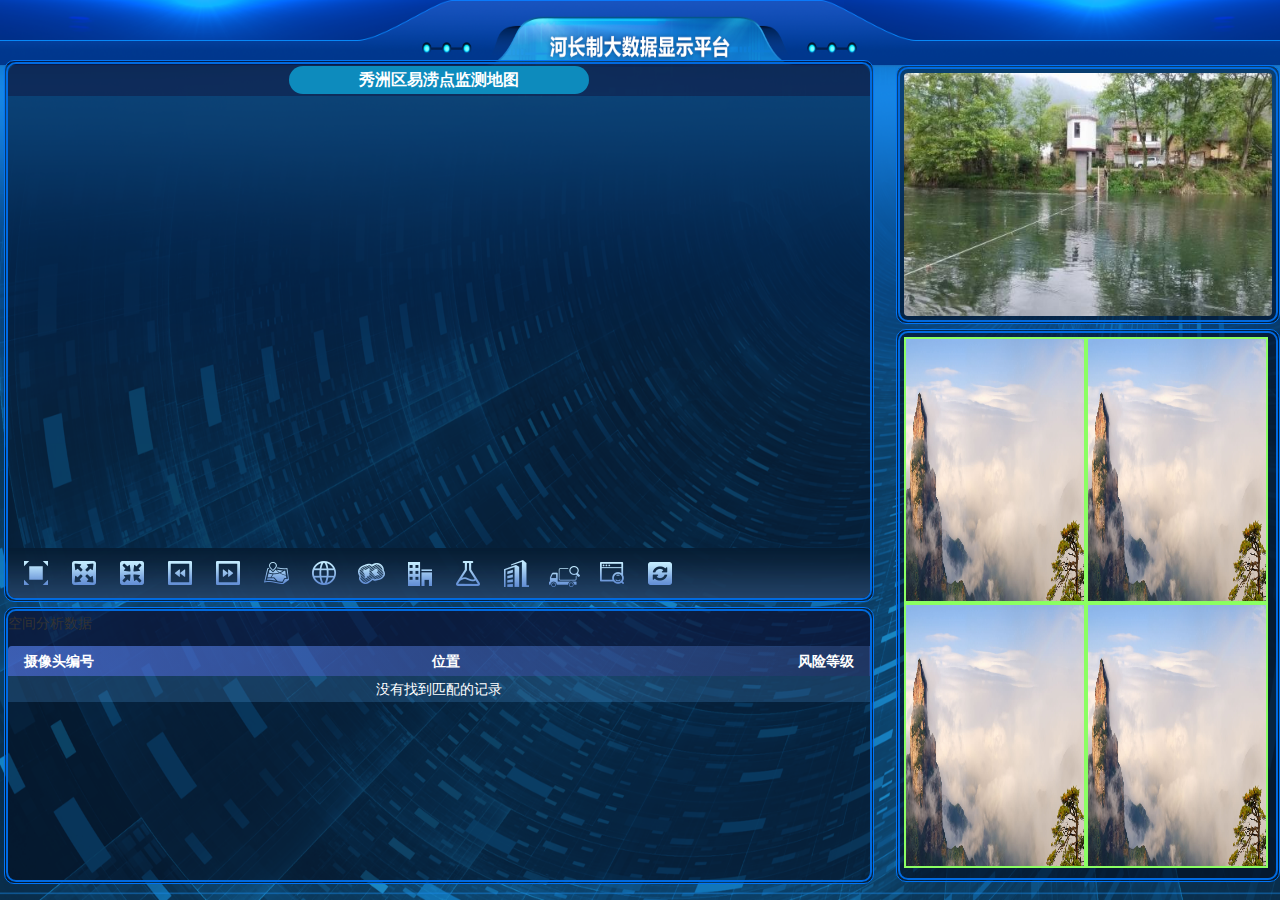
==== index.html @ 28c3df39 "7.10" ====
<!DOCTYPE html>
<html lang="en">
<head>
    <link href="static/css/BigData.css" rel="stylesheet" type="text/css">
    <link href="static/css/index.css" rel="stylesheet" type="text/css">
    <link href="static/css/index01.css" rel="stylesheet" type="text/css">
    <script src="static/js/jquery.js"></script>
    <link href="static/css/bootstrap.min.css" rel="stylesheet" type="text/css">
    <link href="static/css/bootstrap-table.css" rel="stylesheet" type="text/css">
    <link href="static/css/Security_operation.css" rel="stylesheet" type="text/css">
    <link rel="stylesheet" href="static/css/default.css" type="text/css">
    <script src="static/js/laydate.js"></script>
    <script src="static/js/Home_page.js"></script>
    <meta charset="UTF-8">
    <title>河长制监督系统</title>
    <style>
        .aui_title{background-color: #407fff !important;height: 32px;line-height: 32px;font-weight: 700;font-size: 14px}
    </style>
</head>
<body>
<div class="data_bodey">
    <div class="index_nav">
        <ul style="height: 30px; margin-bottom: 0px;">
            <!--<li class="l_left total_chose_fr" onclick="analysis()">实时监测</li>-->
            <!--<li class="l_left total_chose_pl" onclick="department()">生产分析</li>-->
            <!--<li class="l_left total_chose_pl">销售分析</li>-->
            <!--<li class="r_right total_chose_pl">安全分析</li>-->
            <!--<li class="r_right total_chose_pl">人员分析</li>-->
            <!--<li class="r_right total_chose_pl">管理分析</li>-->
        </ul>
        <div class="total_chose_box" style="display: none;">
            <div style="height: 32px;"></div>
            <span class="chose_tltle">请选择年份：</span>
            <select class="year_chose">
                <option>2017</option>
                <option>2016</option>
                <option>2015</option>
                <option>2014</option>
                <option>2013</option>
                <option>2012</option>
            </select>
            <span class="chose_tltle">请输入月份：</span>
            <input class="chose_text_in">
            <span class="chose_tltle">请选择区域：</span>
            <select class="year_chose">
                <option> 成都市</option>
                <option>自贡市</option>
                <option>攀枝花市</option>
                <option>泸州市</option>
                <option>德阳市</option>
                <option>绵阳市</option>
                <option>广元市</option>
                <option>遂宁市</option>
                <option>内江市</option>
                <option>乐山市</option>
                <option>南充市</option>
                <option>宜宾市</option>
                <option>广安市</option>
                <option>达州市</option>
                <option>巴中市</option>
                <option>雅安市</option>
                <option>眉山市</option>
                <option>资阳市</option>
                <option>阿坝州</option>
                <option>甘孜州</option>
                <option>凉山州</option>
            </select>
            <button class="chose_enter">确定</button>
        </div>
        <div class="clear"></div>
    </div>
    <div class="index_tabs">
        <!--安防运作-->
        <div class="inner" style="height: 109%;">
            


        <div class="left_cage">
            <!--右侧一列（摄像头列）-->
        <div class="dataAllBorder01 cage_cl" style="margin-top: 9% !important; height: 30%;">
            <!--摄像头主视角-->
        <img src="static/picture/1.jpg" class="dataAllBorder02 video_cage">
        </div>
        <div class="dataAllBorder01 cage_cl" style="margin-top: 1.5% !important; height: 64%;">
            <!--摄像头分视角-->
        <div class="dataAllBorder02 video_cage">

                <img src="static/picture/radi01.jpg" class="video_around video_around_chose">
            <img src="static/picture/radi01.jpg" class="video_around video_around_chose">
            <img src="static/picture/radi01.jpg" class="video_around video_around_chose">
            <img src="static/picture/radi01.jpg" class="video_around video_around_chose">
      

        </div>
        </div>
        
        </div>


              
            <div class="center_cage">
                 <!--左侧一列（地图列）-->
                <div class="dataAllBorder01 cage_cl" style="margin-top: 3.5% !important; height: 62.7%; position: relative;">
                    <div class="dataAllBorder02" style="position: relative; overflow: hidden;">
                        <!--标题栏-->
                        <div class="map_title_box" style="height: 6%">
                            <div class="map_title_innerbox">
                                <div class="map_title">秀洲区易涝点监测地图</div>
                            </div>
                        </div>
                        <!--//仓库-1，加油站-2，派出所-3，危化品企业-4，学校-5，医疗卫生-6，应急避难场所-7-->
                        <div class="map" id="divMap"></div>
                        <!--地图显示信息选择-->
                        <div class="display_type_box display_box" style="display: none;overflow:auto">
                            <div class="display_type_center_box">
                                <ul class="display_type_inner_box" id="layerList">
                                    <li class="display_type_msg"><input id="zt_4" type="checkbox" class="display_type_chose"> XX监测</li>
                                    <li class="display_type_msg"><input id="zt_1" type="checkbox" class="display_type_chose">流量监测</li>
                                    <li class="display_type_msg"><input id="zt_5" type="checkbox" class="display_type_chose">水位监测</li>
                                    <li class="display_type_msg"><input id="zt_6" type="checkbox" class="display_type_chose">视频</li>
                                    <li class="display_type_msg"><input id="zt_2" type="checkbox" class="display_type_chose">车辆监测</li>

                                    <!--<li class="display_type_msg">----------------------------------</li>-->

                                </ul>
                            </div>
                            <div class="display_type_funct_box">
                                <span class="display_type_funct display_type_funct_sure">确定</span>
                            </div>
                        </div>
                        <!--城市选择-->
                        <div class="city_chose_box display_box" style="display: none">
                            <div class="display_type_center_box">
                                <ul class="display_type_inner_box" id="ulCity">
                                    <li class="display_type_msg"> 成都市</li>
                                    <li class="display_type_msg">自贡市</li>
                                    <li class="display_type_msg">攀枝花市</li>
                                    <li class="display_type_msg">泸州市</li>
                                    <li class="display_type_msg">德阳市</li>
                                    <li class="display_type_msg">绵阳市</li>
                                    <li class="display_type_msg">广元市</li>
                                    <li class="display_type_msg">遂宁市</li>
                                    <li class="display_type_msg">内江市</li>
                                    <li class="display_type_msg">乐山市</li>
                                    <li class="display_type_msg">南充市</li>
                                    <li class="display_type_msg">宜宾市</li>
                                    <li class="display_type_msg">广安市</li>
                                    <li class="display_type_msg">达州市</li>
                                    <li class="display_type_msg">巴中市</li>
                                    <li class="display_type_msg">雅安市</li>
                                    <li class="display_type_msg">眉山市</li>
                                    <li class="display_type_msg">资阳市</li>
                                    <li class="display_type_msg">阿坝州</li>
                                    <li class="display_type_msg">甘孜州</li>
                                    <li class="display_type_msg">凉山州</li>
                                </ul>
                            </div>
                            <div class="display_type_funct_box">
                                <span class="display_type_funct display_type_funct_sure">确定</span>
                            </div>
                        </div>
                        <!--轨迹回放-->
                        <div class="trajectory_box" style="display: none" id="divRouteReview">
                            <input class="trajectory" id="start" placeholder="开始时间">
                            <input class="trajectory" id="end" placeholder="结束时间">
                            <select class="ratio">
                                <option>1倍</option>
                                <option>2倍</option>
                                <option>3倍</option>
                            </select>
                            <button class="playback" onclick="run()">回放</button>
                            <button class="playback close_playback">关闭</button>
                        </div>
                        <!--缓冲区设置-->
                        <div class="trajectory_box" style="display: none" id="divBufferSetting">
                            <button class="playback" style="width:60px" onclick="setBufferCenter()">设置点</button>
                            <input class="trajectory" id="txtBufferX" placeholder="坐标X">
                            <input class="trajectory" id="txtBufferY" placeholder="坐标Y">
                            <input value="10" class="trajectory" id="txtBufferDis" placeholder="缓冲距离">
                            <select class="ratio">
                                <option>米</option>
                                <option>千米</option>
                            </select>
                            <button class="playback" onclick="executeBuffer();edit()" style="width:60px">分析</button>
                            <button class="playback close_playback">关闭</button>
                        </div>
                        <!--矢量地图，云图切换-->
                        <!--<ul class="map_change_box">-->
                            <!--<li class="map_change map_change_chose VM_map" title="矢量地图" onclick="showLayer('vector')"></li>-->
                            <!--<li class="map_change SCI_map" title="卫星云图" onclick="showLayer('image')" style="display: none;"></li>-->
                        <!--</ul>-->
                        <!--地图工具栏-->
                        <div class="map_tool_outbox">
                            <span class="map_tool">
                                    <a class="map_tool_inner" title="全图"></a>
                            </span>
                            <span class="map_tool" >
                                    <a class="map_tool_inner" title="放大" style="background-position-x:-36px"></a>
                                </span>
                            <span class="map_tool" >
                                    <a class="map_tool_inner" title="缩小" style="background-position-x:-72px"></a>
                                </span>
                            <span class="map_tool" >
                                    <a class="map_tool_inner" title="倒退视图" style="background-position-x:-108px"></a>
                                </span>
                            <span class="map_tool">
                                    <a class="map_tool_inner" title="前进视图" style="background-position-x:-144px"></a>
                                </span>
                            <span class="map_tool">
                                    <a class="map_tool_inner display_type_btn" title="专题地图" style="background-position-x:-180px"></a>
                                </span>
                            <span class="map_tool">
                                    <a class="map_tool_inner city_chose_btn" title="城市定位" style="background-position-x:-432px"></a>
                                </span>
                            <span class="map_tool" id="btnBuffer">
                                    <a class="map_tool_inner" title="缓冲区分析" style="background-position-x:-216px"></a>
                                </span>
                            <span class="map_tool">
                                    <a class="map_tool_inner addition_check_btn check_btn" title="水质监测设备检索" style="background-position-x:-252px"></a>
                                </span>
                            <span class="map_tool">
                                    <a class="map_tool_inner chemistry_check_btn check_btn" onclick="chemistryCheck()" title="流量监测设备检索" style="background-position-x:-288px"></a>
                                </span>
                            <span class="map_tool">
                                    <a class="map_tool_inner enterprise_check_btn check_btn" onclick="enterpriseCheck()" title="水位监测设备检索" style="background-position-x:-324px"></a>
                                </span>
                            <span class="map_tool">
                                    <a class="map_tool_inner car_check_btn check_btn" onclick="carCheck()" title="车辆监测设备检索" style="background-position-x:-360px"></a>
                                </span>
                            <span class="map_tool">
                                    <a class="map_tool_inner" onclick="Search()" title="视频设备检索" style="background-position-x:-468px"></a>
                                </span>
                            <span class="map_tool">
                                    <a class="map_tool_inner" onclick="cancel()" id="fresh_tool" title="清空" style="background-position-x:-396px"></a>
                                </span>
                            <span class="map_tool">
                               <input type="text" id="txtCoord" style="width:150px;visibility:hidden">
                            </span>
                        </div>
                    </div>
                </div>

                <div class="dataAllBorder01 cage_cl" style="margin-top: 0.6% !important; height: 32.1%;">
                    <div class="dataAllBorder02" id="map_title_innerbox">
                        <div class="map_title_box">
                            <div class="map_title_innerbox">
                                <div class="map_titl">空间分析数据</div>
                            </div>
                            <div>
                                <!--
                                <select id="selLayer" style="width:100px;">
                                    <option value="">水质点位</option>
                                    <option value="">水质点位</option>

                                </select>
                                -->
                            </div>
                        </div>
                        <table id="table" style="width: 100%"></table>
                    </div>

                    <div class="dataAllBorder02" id="map_title_innerbox1" style="display: none; position: relative;">
                        <div class="map_title_box">
                            <div class="map_title_innerbox">
                                <div class="map_title" style="background-image: url(static/picture/second_title.png);">警告周边污染条件扫描</div>
                            </div>
                        </div>
                        <ul class="tab_msg_box">
                           <li class="tab_msg tab_msg01 tab_msg_current">附近污染源</li>
                            <li class="tab_msg tab_msg02">临近商户</li>
                        </ul>
                        <div class="table1">
                        <table id="table1" style="width: 100%"></table>
                        </div>
                        <div class="table2" style=" display: none;">
                        <table id="table2" style="width: 100%;"></table>
                        </div>
                    </div>

                </div>
            </div>

            

        </div>




    </div>
</div>

<script src="static/js/echarts-all.js"></script>
<script src="static/js/index.js"></script>
<script src="static/js/bootstrap.min.js"></script>
<script src="static/js/bootstrap-table.js"></script>
<script type="text/javascript" src="static/js/jquery.pagination.js"></script>
<script src="static/js/bootstrap-table-zh-CN.min.js"></script>
<script src="static/js/Home_page.js"></script>
<script src="static/js/artDialog.js"></script>
<script src="static/js/iframeTools.source.js"></script>
<script type="text/javascript" src="static/js/api.js"></script>
<script src="static/js/mapNew.js"></script>

<script>
   var number;
   $(function() {
       if (window.screen.height <= 768) {
           number = 4;
       } else if (window.screen.height > 768 && window.screen.height <= 900) {
           number = 6
       } else if (window.screen.height > 1080) {
           number = 8
       }
   });

   function people(){
       art.dialog.open('people_page.html',
               {title: '详情信息', width: '60%', height: '60%',shade: 0.5,mask:true});
   }
   function Search(){
       art.dialog.open('search_page.html',
               {title: '查询表格页', width: '60%', height: '60%',shade: 0.5,mask:true});
   }
   function Search1(){
       art.dialog.open('history_page.html',
               {title: '历史记录', width: '60%', height: '60%',shade: 0.5,mask:true});
   }
   function analysis(){
       art.dialog.open('analysis.html',
               {title: '统计分析页', width: '900px', height: '60%',shade: 0.5,mask:true});
   }

   function department(){
       art.dialog.open('department.html',
               {title: '统计分析页', width: '60%', height: '60%',shade: 0.5,mask:true});
   }
   function showCompanyDetai() {
       window.open('http://123.146.170.78:8888/conmpanyTail.html');
   }
   function showWHPDetai() {
       window.open('http://123.146.170.78:8888/goodsTail.html');
   }
   function showCarDetai() {
       window.open('http://123.146.170.78:8888/carTail.html');
   }

//    翻页模块
   $(".tcdPageCode").createPage({
       pageCount:5,
       current:1,
       backFn:function(p){}
   });
   $(".chemistry_tcdPageCode").createPage({
   pageCount:4,
   current:1,
   backFn:function(p){}
});
   $(".enterprise_tcdPageCode").createPage({
   pageCount:4,
   current:1,
   backFn:function(p){}
});
   $(".car_tcdPageCode").createPage({
   pageCount:4,
   current:1,
   backFn:function(p){}
});

   $(function () {
       $(".tit02Diva a").each(function (index) {
           $(this).on("click",function () {
               $(".data_map").eq(index).fadeIn().siblings(".data_map").stop().hide();
               $(this).prev('i').removeClass('i_crlieAction');
               $(this).siblings('a').prev('i').addClass('i_crlieAction');

           })
       });
       BootstrapTable();
       Echarts();
       $("#fresh_tool").click(function(event){
           event.stopPropagation();
           cancel();
       })

   });
   function EventClick(){
       $(".check_increase").removeClass("check_increase_act");
       $("#over_hide1").show().siblings().hide();
       $(".check_decrease").show();
       $("#cage_cl").hide();
       $("#map_title_innerbox").hide();
       $("#cage_cl1").show();
//        $("#over_hide").show();
       $("#map_title_innerbox1").show();
       $(".addition_check_in").hide();
       $("#car_check_in").hide();
       BootstrapTable();
   }
   function cancel(e){
       $(".check_increase").removeClass("check_increase_act");
       $("#over_hide").show().siblings().hide();
       $(".check_decrease").show();
       $("#cage_cl").show();
       $("#cage_cl1").hide();
//        $("#cage_cl").show();
//        $("#over_hide1").show();
//        $("#map_title_innerbox").show();
       BootstrapTable();
   }

   //    地址检索
   $(".addition_check_btn").click(function () {
       $(".check_increase").addClass("check_increase_act");
       $(".check_decrease").hide()
       $(".addition_check_in").show().siblings().hide()
   });

//    危化品检索
   function chemistryCheck() {
       $(".check_increase").addClass("check_increase_act");
       $(".check_decrease").hide()
       $("#chemistry_check_in").show().siblings().hide()
   }

   //    企业检索
   function enterpriseCheck() {
       $(".check_increase").addClass("check_increase_act");
       $(".check_decrease").hide()
       $("#enterprise_check_in").show().siblings().hide()
   }

   //    车辆检索
   function carCheck() {
       $(".check_increase").addClass("check_increase_act");
       $(".check_decrease").hide()
       $("#car_check_in").show().siblings().hide()
   }

   function BootstrapTable() {
       $('#table').bootstrapTable({
           method: "get",
           striped: true,
           singleSelect: false,
           url: "json/DGCar.json",
           dataType: "json",
           pagination: true, //分页
           pageSize: number,
           pageNumber: 1,
           search: false, //显示搜索框
           contentType: "application/x-www-form-urlencoded",
           queryParams: null,
           columns: [
//                {
//                    title: "车辆编号",
//                    field: 'id',
//                    width:80,
//                    align: 'center',
//                    valign: 'middle'
//                },
               {
                   title: '摄像头编号',
                   field: 'carno',
                   width:80,
                   align: 'center',
                   valign: 'middle'
               },
//                {
//                    title: '所属区域',
//                    field: 'company',
//                    align: 'center',
//                    valign: 'middle'
//                },

               {
                   title: '位置',
                   field: 'content',
                   align: 'center'
               },

               {
                   title: '风险等级',
                   field: 'speed',
                   width:80,
                   align: 'center'
               },
/*              
               {
                   title: '操作',
                   field: 'load',
                   align: 'center',
                   formatter: function (value, row) {
                       var e = '<a  href="javascript:void(0)" title="" onclick="Search1()">历史记录</a> ';
                       var d = '<a  href="javascript:void(0)" title="" onclick="addLocal(\'' + row.id + '\')">定位</a> ';
                       return e + d;
                   }
               }
*/
           ]
       });
       $('#table1').bootstrapTable({
           method: "get",
           striped: true,
           singleSelect: false,
           url: "json/note1.json",
           dataType: "json",
           pagination: true, //分页
           pageSize: number,
           pageNumber: 1,
           search: false, //显示搜索框
           contentType: "application/x-www-form-urlencoded",
           queryParams: null,
           columns: [
               {
                   title: "污染源",
                   field: 'id',
                   align: 'center',
                   valign: 'middle'
               },
               {
                   title: '辐射距离',
                   field: 'title',
                   align: 'center',
                   valign: 'middle'
               },
               {
                   title: '污染范围',
                   field: 'type',
                   align: 'center',
                   valign: 'middle'
               },

               {
                   title: '污染类型',
                   field: 'person',
                   align: 'center'
               }

           ]
       });
       $('#table2').bootstrapTable({
           method: "get",
           striped: true,
           singleSelect: false,
           url: "json/note2.json",
           dataType: "json",
           pagination: true, //分页
           pageSize: number,
           pageNumber: 1,
           search: false, //显示搜索框
           contentType: "application/x-www-form-urlencoded",
           queryParams: null,
           columns: [
               {
                   title: "污染源",
                   field: 'id',
                   align: 'center',
                   valign: 'middle'
               },
               {
                   title: '辐射距离',
                   field: 'title',
                   align: 'center',
                   valign: 'middle'
               },
               {
                   title: '污染范围',
                   field: 'type',
                   align: 'center',
                   valign: 'middle'
               },

               {
                   title: '污染类型',
                   field: 'person',
                   align: 'center'
               }

           ]
       });
   }

   function Echarts() {
       var myChart = echarts.init($("#container_huan")[0]);
       var option = {
           tooltip: {
               trigger: 'item',
               formatter: "{a} <br/>{b}: {c} ({d}%)"
           },
           legend: {
               orient: 'vertical',
               x: 'left',
               data:['一类水质','二类水质','三类水质','四类水质','五类水质'],
               textStyle:{
                   color:"#e9ebee"
               }
           },
           series: [
               {
                   name:'行业数据',
                   type:'pie',
                   center:['80%','50%'],
                   radius: ['50%', '80%'],
                   avoidLabelOverlap: false,
                   label: {
                       normal: {
                           show: false,
                           position: 'center'
                       },
                       emphasis: {
                           show: true,
                           textStyle: {
                               fontSize: '30',
                               fontWeight: 'bold'
                           }
                       }
                   },
                   itemStyle: {
                       normal: {
                           label: {
                               show: false
                           },
                           labelLine: {
                               show: false
                           }
                       }
                   },
                   data:[
                       {value:335, name:'一类水质'},
                       {value:310, name:'二类水质'},
                       {value:234, name:'三类水质'},
                       {value:135, name:'四类水质'},
                       {value:1548, name:'五类水质'}
                   ]
               }
           ]
       };
       myChart.setOption(option);
   }


   function TimeControl(){
       $(".message_scroll_box").animate({marginTop:96},800,
               function(){
                   $(".message_scroll_box").css({marginTop:0});    //把顶部的边界清零
                   $(".message_scroll_box .message_scroll:first").before($(".message_scroll_box .message_scroll:last"));    //在第一个新闻后面插入最后一个新闻

               });
   }
   var T=setInterval(TimeControl,2300);    //开始定时
   $(".message_scroll_box").mouseenter(function(){
       clearInterval(T);    //停止定时
   })
           .mouseleave(function(){
               T=setInterval(TimeControl,2500);    //再次定时
           })

</script>

<!--轨迹回放时间日期选择-->
<script>
    !function(){
        laydate.skin('danlan');//切换皮肤，请查看skins下面皮肤库
        laydate({elem: '#demo'});
        laydate({elem: '#demo1'});//绑定元素
    }();
    //日期范围限制
    var start = {
        elem: '#start',
        format: 'YYYY-MM-DD',
        min: laydate.now(), //设定最小日期为当前日期
        max: '2099-06-16', //最大日期
        istime: true,
        istoday: false,
        choose: function(datas){
            end.min = datas; //开始日选好后，重置结束日的最小日期
            end.start = datas //将结束日的初始值设定为开始日
        }
    };

    var end = {
        elem: '#end',
        format: 'YYYY-MM-DD',
        min: laydate.now(),
        max: '2099-06-16',
        istime: true,
        istoday: false,
        choose: function(datas){
            start.max = datas; //结束日选好后，充值开始日的最大日期
        }
    };
    laydate(start);
    laydate(end);
    function edit() {
        layer.open({
            type: 2,
            title: '存储详情',
            shade: 0.5,
            skin: 'layui-layer-rim',
            area: ['700px', '400px'],
            shadeClose: true,
            closeBtn: 1,
            content: 'saveFindTail.html'
        });
    }

    //生命周期
    function listCrile(){
        art.dialog.open('analysis.html',
                {title: '统计分析页', width: '60%', height: '60%',shade: 0.5,mask:true});
    }
    $(".search_eddit").click(function(){
        listCrile();
    })
</script>


</body>
</html>
---- static/css/BigData.css ----
*{
    margin: 0;
    padding: 0;
}
p{
    margin: 0 !important;
}
html{
    min-width: 1440px;
    min-height: 700px;
}

body{
    width: 100%;
    height: 100%;
    font-size: 100%;
    overflow: auto;
}
.data_bodey{
    width: 100%;
    height: 100%;
    background-image: url("../image/bg.png");
    background-size: 100% 100%;
    position: absolute;


}
.index_tabs{
    width: 100%;
    height: 88%;
    position: absolute;
}
.dataLeft01{
    float: left;
    background-color: rgba(2,8,23,0.54);
    padding: 1px;
    border-radius: 10px;
    width: 99%;
    height: 40%;
    margin-left: 0.5%;
    margin-top: 3%;



}
.dataLeft02{
    float: left;
    background-color: rgba(17,25,69,0.54);
    padding: 1px;
    border-radius: 10px;
    width: 44%;
    height: 53%;
    margin-left: 0.5%;
    margin-top: 0.2%;



}

.dataLeft03{
    float: left;
    background-color: rgba(2,8,23,0.54);
    padding: 1px;
    border-radius: 10px;
    width: 54.5%;
    height: 53%;
    margin-left: 0.5%;
    margin-top: 0.2%;



}
.dataLeft03_up{
    float: left;
    background-color: rgba(17,25,69,0.54);
    padding: 1px;
    border-radius: 10px;
    width: 100%;
    height: 49.5%;




}
.dataLeft03_upVideo{
    width: 33%;
    height: 98%;
    float: left;
    margin-top: 0.5%;
}
.dataLeft03_down01{
    float: left;
    background-color: rgba(17,25,69,0.54);
    padding: 1px;
    border-radius: 10px;
    width: 33%;
    height: 49.5%;




}
.data_con01{
    width: 100%;
    height: 100%;
    box-sizing: border-box;
    border:1px solid #016ae0;
    border-radius: 10px;
    padding: 1px;


}

.data_con02{
    width: 100%;
    height: 100%;
    box-sizing: border-box;
    border:2px solid #016ae0;
    border-radius: 10px;

}
.dataLeft01Conent{
    width: 33%;
    height: 99%;
    float: left;
    margin-top: -1%;
    margin-right: 0.3%;

}
.dataLeft01Conent01{
    width: 33%;
    height: 92%;
    float: left;
    margin-right: 0.3%;
    background-image: url("../img/con_bg.png");
    background-repeat: no-repeat;
    background-size: 100% 100%;

}
.dataLeft01Conent02{
    width: 33%;
    height: 92%;
    float: left;
    margin-right: 0.3%;


}
.dataLeft01Conent01Up{
    width: 90%;
    height: 37%;
    float: left;
    margin-left: 5%;
}
.dataLeft01Conent01Up ul{
    list-style: none;
    text-align: center;
    color: #ff3552;
    font-size: 2.2em;
}
.dataLeft01Conent01Up ul li{
   padding-left: 2%;
    padding-right: 2%;
   padding-top: 2%;
    padding-bottom: 2%;
    display: inline-block;
    text-align: center;
}
.li_bg{
    background-image: url("../image/data_bg.png");
    background-size: 100% 100%;
    background-repeat: no-repeat;
}
.dataLeft01Conent01Down{
    width: 90%;
    height: 58%;
    float: left;
    margin-left: 5%;
}
.dataLeft01Conent01DownLeft{
    width: 55%;
    height: 100%;
    float: left;
}
.dataLeft01Conent01DownLeft p{
    padding-top: 5%;
    padding-bottom: 15%;
}
.dataLeft01Conent01DownRight{
    width: 44%;
    height: 100%;
    float: right;
}
.dataLeft01Conent01DownRight p{
    padding-top: 8%;
}
.dataLeft01Conent01DownRight ul{
    list-style: none;
    text-align: center;


}
.dataLeft01Conent01DownRight ul li{
    width: 30%;
    display: inline-block;
    text-align: center;
}
#pieChart{
    width: 100%;
    height: 88%;

    margin-top: -3%;
}
.h3_color{
    font-size: 1.35em;
    color: #11f6e2;
}
.pLeftSpan{
    float: left;
}
.a_colo01{
    color: #ffffff;

}
.a_colo01:hover{
    text-decoration: none;
    color: #ffffff;
}
.a_colo02{
    color: #fe6d3a;
    font-size: 1.2em;
    font-weight: bold;
}
.a_colo02:hover{
    text-decoration: none;
    color: #fe6d3a;
}
.pRightSpan{
    float: right;
}
.p_color01{
    color: #ffffff;
    padding-top: 2%;
    padding-bottom: 2%;
    font-weight: bold;
}
.dataLeft01Conentup01{
    width: 54%;
    height: 30%;
    float: left;


}
.dataLeft01Conentup02{
    width: 45%;
    height: 35%;
    float: right;



}
.dataLeft01Conentdown{
    width: 98%;
    height: 50%;
    float: left;



}
.dataLeft01Conentup01Left{
    width: 98%;
    height: 100%;
    margin-right: 0.5%;


}
.dataLeft01Conentup01LeftMes{
    width: 48%;
    height: 47%;
    background-image: url("../image/leftbg01.png");
    background-size: 100% 100%;
    background-repeat: no-repeat;
    float: left;
    margin-left: 2%;
    margin-top: 3%;

}
.mesSpanLeft{
    width: 26%;
    height: 78%;
    float: left;
    margin-top: 3%;
    margin-left: 3%;
    display: inline-block;

}
.mesSpanRight{
    width: 69%;
    height: 78%;
    float: right;

    margin-right: 0.5%;
    display: inline-block;

}
.mesP01{
    width: 100%;
    text-align: center;
    font-size: 0.5em;
    color: #eeeeee;
    padding-top: 5% !important;

}
.mesP02{
    padding-top: 0.5%;


}
.mesP02SpanR{
    float: right;
   padding-right: 2%;
}
.mesP02SpanR a{
    color: #00ffd2;
}
.mesP02SpanR a:hover{
    text-decoration: none;
    color: #00ffd2;
}
.a_red{
    color: red !important;
}
.a_red:hover{
    color: red;
    text-decoration: none;
}
.color01{
    font-size: 0.5em;
    color: #d1cf16;
    font-weight: bold;

}
.mesSpanLeft img{
    width: 100%;
    height: 100%;
}

.data_tit01{
    width: 18.84%;
    height: 6.6%;
    background-image: url("../img/tit01.png");
    background-size: 100% 100%;
    background-repeat: no-repeat;
   margin: 0 auto;
}
.data_tit02{
    width: 100%;
    height: 5.3%;

}
.data_tit02_img{
    width: 38.31%;
    height: 100%;
    background-image: url("../img/tit02.png");
    background-size: 100% 100%;
    background-repeat: no-repeat;
    margin: 0 auto;


}

.data_map{
    width: 100%;
    height:85%;
    background-image: url("../img/map.png");
    background-size: 100% 100%;
    background-repeat: no-repeat;
    display: none;
}
.data_tool{
    width: 100%;
    height: 9.7%;
    background-image: url("../image/tool_bg.png");
    background-size: 100% 100%;
    background-repeat: no-repeat;
}
.data_tool ul{
    margin: 0;
    padding: 0;
    list-style: none;
    width: 100%;
    text-align: center;
}
.data_tool ul li{
 float: left;
    width: 7%;
    text-align: center;
    height: 100%;

}
.data_tool ul li a{
    height: 100%;
 display:block;


}

.data_tool ul li a:hover{
    background-color: #05121e;
    padding: 2%;
}
.data_tool ul li img{
    /*margin-top: 20%;*/
    padding-top: 20%;
    padding-bottom: 18%;
}
.clear{
    clear: both;
}
.li_img01{
    width: 40%;
    height: 58%;

}
.li_img02{
    width: 52%;
    height: 43%;

}
.li_img03{
    width: 48.2%;
    height: 50%;

}
.li_img04{
    width: 48.2%;
    height: 58%;

}
.li_img05{
    width: 48.2%;
    height: 46%;

}
.li_img06{
    width: 44.8%;
    height: 51.9%;

}
.li_img07{
    width: 44.8%;
    height: 53.8%;

}
.li_img08{
    width: 46.5%;
    height: 55.7%;

}
.li_img09{
    width: 55.1%;
    height: 46%;

}
.li_img10{
    width: 56.9%;
    height: 58%;

}
.li_img11 {
    width: 56.9%;
    height: 51.9%;
}
.tit02Diva{
    position: absolute;
    width: 30%;
}
.tit02Diva a{
    text-decoration: none;
    font-size: 0.5em;
    color: #ffffff;
 padding-right: 2%;
    padding-left: 2%;
    text-align: center;

}
.tit02Diva a:hover{
    text-decoration: none;
    color: #ffffff;
}
.tit02Diva a:active{
    text-decoration: none;
    color: #ffffff;

}
.tit02Diva a:visited{
    text-decoration: none;
    color: #ffffff;

}
.i_crlie{
    width: 12px;
    height: 12px;
   
    background-image: url("../image/i01.png");
    background-size: 100% 100%;
    background-repeat: no-repeat;
   display: inline-block;
    margin-left: 2%;
}
.i_crlieAction{
background-image: url("../image/i02.png");
}
.titP{
    text-align: center;
    color: #ffffff;
    font-size: 0.5em;
    width: 100%;

    float: left;
}
.iframe{
    background-color: transparent !important;
}
.weher01{
    font-size: 22px;
    color: #76cdff;
margin-top: 3% !important;
  float: left;
    margin-right: 2%;
}
.weberImg{
    width: 14%;
    height: 13%;
    float: left;
    margin-right: 1%;

}
.webber02{
    font-size: 2.5em;
    color: #ffffff;
    font-weight: 800;
    float: left;
    margin-right: 2%;
}
.weher03{
    font-size: 22px;
    color: #76cdff;
    margin-top: 3% !important;
    float: right;

}
.weherChart{
    width: 98%;
    height: 65%;
    float: left;
    margin-left: 1%;
    margin-top: 5%;


}
---- static/css/index.css ----
/*更多模板： */
*,ul,li,p,div,span{margin: 0;padding: 0}
body{font-family:"Microsoft Himalaya"}
ul{list-style: none}
.clear{clear: both}
a{text-decoration: none}
::-webkit-scrollbar-track{border-radius: 10px;-webkit-box-shadow: inset 0 0 6px rgba(0,0,0,0);}/*滚动条的滑轨背景颜色*/
::-webkit-scrollbar-thumb{background-color: rgba(0,0,0,0.05);border-radius: 10px;-webkit-box-shadow: inset 1px 1px 0 rgba(0,0,0,.1);}/*滑块颜色*/
::-webkit-scrollbar-thumb{background-color: rgba(0,0,0,0.2);border-radius: 10px;-webkit-box-shadow: inset 1px 1px 0 rgba(0,0,0,.1);}
::-webkit-scrollbar{width: 16px;height: 16px;}/* 滑块整体设置*/
::-webkit-scrollbar-track,
::-webkit-scrollbar-thumb{border-radius: 999px;border: 5px solid transparent;}
::-webkit-scrollbar-track{box-shadow: 1px 1px 5px rgba(0,0,0,.2) inset;}
::-webkit-scrollbar-thumb{min-height: 20px;background-clip: content-box;box-shadow: 0 0 0 5px rgba(0,0,0,.2) inset;}
::-webkit-scrollbar-corner{background: transparent;}/* 横向滚动条和纵向滚动条相交处尖角的颜色 */
.l_left{
    float: left;
}
.r_right{float: right}
*{
    font-size: 100%;
}

.inner{
    height: 100%;
}
/*.index_main{width: 2700px;height: 900px;background-image: url(../images/index_bg.png);background-repeat: no-repeat;background-position: center center;margin-top: -10px }*/

.index_nav ul li{font-size: 1em;color: #fff;opacity: 0.2;cursor: pointer;text-shadow:0 6px 8px #00225b }
.index_nav ul .l_left{margin-left: 3%}
.index_nav ul .r_right{margin-right: 3%}
.index_nav ul li:hover{opacity: 1}

.index_left{background-color: rgba(2,8,23,0.54);width: 626px;height: 790px;margin: 39px 0 0 19px;border-radius: 10px;position: relative}
.left_nav{position: absolute;top:1px;left:137px;width: 354px;height: 27px;}
.left_line1{border-radius: 10px;border: 1px #0174f5 solid;margin: 1px;height: 788px}
.left_line2{margin: 1px;border-radius: 9px;border: 2px #0b7ff3 solid;height: 784px;padding: 0 8px}
.left_top{height: 33%}

.left_top_left{width: 50%;height: 70%;margin-top: 42px;color: #fff}
.left_top_left p{line-height: 32px;font-size: 16px ;margin-left: 14px }
 @font-face {
     font-family: datamsg;
     src: url("../font/液晶数字.TTF")
 }
.datamsg{font-family: datamsg}
.left_top_left p span{font-weight: bold;color: #ff6e00;margin-right: 4px;font-size: 20px ;}
.left_top_title{text-align: center;color: #fff;margin: 16px 0 0 20px;font-weight: bold;font-size: 12px}
.left_top_middle .left_top_title{margin-left: 0}
.left_top_middle{width: 22%;height: 50%;margin-top: 100px}
.left_middle{height: 33%}
.left_middle thead tr,.left_bot thead tr,.dataAllBorder20 thead tr{border: none !important;}
.table-bordered{border: 1px #3490ba solid !important; }
.left_middle th,.left_middle td,.left_bot th,.left_bot td,.dataAllBorder20 th,.dataAllBorder20 td{line-height: 21px !important;padding: 0 !important;text-align: center;font-size: 10px;;-webkit-transform:scale(0.8);border: none !important;color: #fff;}
.left_middle thead,.left_bot thead,.dataAllBorder20 thead{background-color: #3490ba}
.left_middle td,.left_bot td,.dataAllBorder20 td{line-height: 24px !important;color: #dedfe0}
.left_middle tbody tr,.left_bot tbody tr,.dataAllBorder20 tbody tr{border-bottom: 1px #3490ba solid}
.left_middle_title,.left_bot_title{text-align: center;color: #fff;margin: -1% 0 1% 0;font-weight: bold;font-size: 12px}
.left_bot_title{margin-top: 0}
.left_bot{height: 33%}

.index_middle{width: 1390px;height: 790px;;margin: 39px 9px 0 10px;position: relative;}
.middle_top{width: 100%;height: 510px;background-color: rgba(17,25,69,0.54);border-radius: 10px;}
.middle_nav{position: absolute;top:1px;left:512px;width: 356px;height: 27px;z-index: 9999}
.middle_top_line1{border-radius: 10px;border: 1px #0174f5 solid;margin: 1px;height: 508px}
.middle_top_line2{margin: 1px;border-radius: 9px;border: 2px #0b7ff3 solid;height: 504px;position: relative}
.tabs{float: left;width: 100%;height: 24px;background-color:  rgba(20,51,104,0.54);border-top-left-radius: 9px;border-top-right-radius: 9px}
.tabs ul li{float: left;color: #d5d8df;margin-left: 14px;font-size: 14px;cursor: pointer}
.tabs ul li>div{margin-right: 10px;width: 12px;height: 12px;margin-top:6px;border-radius: 50%;background-image: url(../images/tabs1_03.png);background-repeat: no-repeat;float: left}
.tabs ul li>div>div{width: 8px;height: 8px;border-radius: 50%;margin:2px;background-image: url(../images/tabs2_09.png);background-repeat: no-repeat}
/*.tabs ul li:hover .div{background-image: url(../images/tabs3_06.png)}*/
.tabs ul li>div .tabs_active{background-image: url(../images/tabs3_06.png)}
.tabs ul li>p{float: left;line-height: 24px;}
.middle_map{margin: 0 5px 6px 5px;width: 1370px;height: 470px;;border-bottom-left-radius: 9px;border-bottom-right-radius: 9px}
.middle_map img{width:1370px;height: 470px  }
.middle_top_bot{position: absolute;left:-5px;bottom: -5px;height: 60px;width: 1390px;;background-image: url(../images/middle_bot_bg_03.png);background-repeat: no-repeat}
.middle_top_bot ul{padding:0 6px}
.middle_top_bot ul li{width: 98px;height: 60px;float: left;cursor: pointer;}
/*.middle_top_bot ul li:hover{background-image: url(../images/nav_bg_03.png);background-repeat: no-repeat}*/
.middle_top_bot ul li.middle_top_bot_active{background-image: url(../images/nav_bg_03.png);background-repeat: no-repeat}
.middle_top_bot ul li img{padding: 6px 23px 0 20px;}

.middle_bot{width: 100%;height: 270px;margin-top: 10px}
.middle_bot_left{width: 454px;margin-right: 14px;height: 270px}
.middle_bot_left_last{margin-right: 0}
.middle_bot_line1{border-radius: 10px;border: 1px #0174f5 solid;margin: 1px;height: 268px}
.middle_bot_line2{margin: 1px;border-radius: 9px;border: 2px #0b7ff3 solid;height: 264px;padding: 5px;background-color: rgba(17,25,69,0.54) }
.middle_bot_left video {object-fit:fill; width:100%;height:100%;}

.index_right{background-color: rgba(2,8,23,0.54);width: 626px;height: 790px;margin: 39px 0 0 0;border-radius: 10px}
.right_line1{border-radius: 10px;border: 1px #0174f5 solid;margin: 1px;height: 788px}
.right_line2{margin: 1px;border-radius: 9px;border: 2px #0b7ff3 solid;height: 784px}
.right_top video {object-fit:fill; width:100%;height:100%;}
.right_top{width: 586px;height: 240px;margin: 11px 14px 0 14px}
.right_top_first{margin-top:20px}

/*天气插件*/
#demo { color:#009fff;overflow:hidden;margin: 0 auto}
#demo i { background: no-repeat top left; display:inline-block; height:128px; line-height:128px; margin:0 auto 20px auto; font-size:70px; padding-left:300px; font-style:normal; text-align:center; font-weight:bold; }
#demo i.icon-xiaoyu { background-image:url(../images/xiaoyu.png); background-position: 150px 0;}
#demo i.icon-zhongyu { background-image:url(../images/zhongyu.png);background-position: 150px 0; }
#demo i.icon-dayu { background-image:url(../images/dayu.png); background-position: 150px 0;}
#demo i.icon-qing { background-image:url(../images/qing.png); background-position: 150px 0;}
#demo i.icon-duoyun { background-image:url(../images/duoyun.png);background-position: 150px 0; }
#demo i.icon-yin { background-image:url(../images/yin.png);background-position: 150px 0; }
#demo p { background:rgba(0,0,0,.3); margin:0 auto; padding:20px 20px 20px 200px; border-radius:1000px; font-size:16px; }
#demo p span { margin:0 15px;}

#over_hide table thead tr th{
    font-size: 14px !important;
}
#over_hide table tbody tr td{
    font-size: 13px !important;
}
/*游客分析*/
.manage_left{
    width: 32.5%;
    height: 98%;
    background-color: rgba(2,8,23,0.54);
    /*margin-top:3%;*/
    margin-left:0.6%;
    border-radius: 10px;
    position: relative}
.manage_line1{border-radius: 10px;border: 1px #0174f5 solid;margin: 1px;height: 100%}
.manage_line2{margin: 1px;border-radius: 9px;border: 2px #0b7ff3 solid;height: 100%;padding-top: 5%}
.manage_left_nav{position: absolute;top:1px;width: 42%;height: 3.5%;left:24%}
.manage_left_top{height: 33%}
.manage_top_left{width: 33.3%;height: 100%;}
.manage_top_left p{text-align: center;color: #fff;font-size: 12px}
.manage_top_middle{height: 33%;width: 100%;}
.manage_top_middle p{text-align: center;color: #fff;font-size: 12px}

.manage_top_middle thead tr{border: none !important;}
/*.manage_top_middle{border: 1px #3490ba solid !important; }*/
.manage_top_middle th,.manage_top_middle td,.dataAllBorder20 td{line-height: 32px !important;padding: 0 !important;text-align: center;font-size: 14px;-webkit-transform:scale(0.8);border: 1px #3490ba solid !important;color: #fff;}
.manage_top_middle thead{background-color: #3490ba}
.manage_top_middle td{line-height: 32px !important;color: #dedfe0}
.manage_top_middle tbody tr{border-bottom: 1px #3490ba solid}

/*管理员工分析*/
.user_left{width: 32.5%;height: 99%;background-color: rgba(2,8,23,0.54);border-radius: 10px;position: relative;}
.user_line1{border-radius: 10px;border: 1px #0174f5 solid;margin: 1px;height: 100%}
.user_line2{margin: 1px;border-radius: 9px;border: 2px #0b7ff3 solid;height: 100%;padding: 24px 8px 0 8px}
.user_left_nav{position: absolute;top:1px;left:29%;width: 354px;height: 27px;}
.user_left_top{height: 33%}
.user_top_left{width: 33.3%;height: 100%;}
.user_top_left p{text-align: center;color: #fff;font-size: 12px}
.user_top_middle{height: 33%;width: 100%}
.user_top_middle p{text-align: center;color: #fff;font-size: 12px}

.user_top_middle thead tr{border: none !important;}
/*.manage_top_middle{border: 1px #3490ba solid !important; }*/
.user_top_middle th,.user_top_middle td{line-height: 32px !important;padding: 0 !important;text-align: center;font-size: 14px;-webkit-transform:scale(0.8);border: 1px #3490ba solid !important;color: #fff;}
.user_top_middle thead{background-color: #3490ba}
.user_top_middle td{line-height: 32px !important;color: #dedfe0}
.user_top_middle tbody tr{border-bottom: 1px #3490ba solid}
.user_right_left{width: 50%;height: 100%}
---- static/css/index01.css ----
.dataAll{
    width: 100%;
    height: 33%;
    background-color: rgba(2,8,23,0.54);
    float: left;
    border-radius: 10px;
    /*margin-top: 10px;*/
    /*margin-left: 10px;*/
}
.dataAllNo01{
    width: 100%;
    height: 100%;
    background-color: rgba(2,8,23,0.54);
    float: left;
    border-radius: 10px;
    /*margin-top: 10px;*/
    /*margin-left: 10px;*/
}
.dataAllNo02{
    width: 100%;
    height: 100%;
    background-color: rgba(2,8,23,0.54);
    float: left;
    border-radius: 10px;
    /*margin-top: 10px;*/
    /*margin-left: 10px;*/
}
.dataAll01{
    width: 100%;
    height: 66%;
    background-color: rgba(2,8,23,0.54);
    float: left;
    border-radius: 10px;
    /*margin-top: 10px;*/
    margin-left: 10px;
}
.dataAll02{
    width: 100%;
    height: 33%;
    background-color: rgba(2,8,23,0.54);
    float: left;
    border-radius: 10px;
    /*margin-top: 10px;*/
    margin-left: 10px;
}
.maginS{
    /*margin-top:13% !important;*/
}
.maginS01{
    /*margin-top:11% !important;*/
}
.dataAllBorder01{
    width: 100%;
    height: 100%;
    border-radius: 10px;
    border: 1px #0174f5 solid;
    padding: 1px;
    box-sizing: border-box;
}
.dataAllBorder02{
    width: 100%;
    height: 100%;
    box-sizing: border-box;
    border:2px solid #016ae0;
    border-radius: 10px;
}
.data_tit{
    width: 32%;
    height: 7%;
    background-image: url("../image/tit01s.png");
    background-size: 100% 100%;
    background-repeat: no-repeat;
    margin:0 auto;
    font-size: 12px;
    color: #ffffff;
    text-align: center;
}
.data_tit1{
    width: 46%;
    height: 10%;
    background-image: url("../image/tit01s.png");
    background-size: 100% 100%;
    background-repeat: no-repeat;
    margin:0 auto;
    font-size: 12px;
    color: #ffffff;
    text-align: center;
}
.data_tit2{
    width: 36%;
    height: 5%;
    background-image: url("../image/tit01s.png");
    background-size: 100% 100%;
    background-repeat: no-repeat;
    margin:0 auto;
    font-size: 12px;
    color: #ffffff;
    text-align: center;
}
.data_tit3{
    width: 44%;
    height: 3%;
    background-image: url("../image/tit01s.png");
    background-size: 100% 100%;
    background-repeat: no-repeat;
    margin:0 auto;
    font-size: 12px;
    color: #ffffff;
    text-align: center;
}
.data_left01{
    float: left;
    width: 22%;
    height: 100%;
    margin-left: 10px;

}
.data_chart{
    width: 96%;
    margin-left: 2%;
    height: 90%;
    padding-top: 2%;

}
.data_chart01{
    width: 98%;
    margin-left: 2%;
    height: 50%;
    padding-top: 10px;

}
.data_chart02{
    width: 96%;
    margin-left: 2%;
    height: 90%;
    padding-top: 2%;

}
.data_chart03{
    width: 96%;
    margin-left: 2%;
    height: 92%;
    padding-top: 2%;

}
.data_left02{
    float: left;
    width: 31%;
    height: 100%;
    margin-left: 10px;

}
.data_left03{
    float: left;
    width: 26%;
    height: 99%;
    margin-left: 0.5%;

}
.data_left04{
    float: left;
    width: 46%;
    height: 99%;
    margin-left: 0.5%;

}
.data_left05{
    float: left;
    width: 49%;
    height: 49%;
    margin-left:0.6%;


}
.table_data01{
    width: 96%;
    margin-left: 2%;
    border-collapse: collapse;
    color: #ffffff;
    margin-top: 10px;
}
.table_data01 tr td{
    border: 1px solid #5bc0de;
    padding-top: 5px;
    padding-bottom: 5px;
    text-indent: 10px;
}
.table_data02{
    width: 96%;
    margin-left: 2%;
    border-collapse: collapse;
    color: #ffffff;
    margin-top: 10px;
    border-radius: 5px;
    border: 1px solid #5bc0de;
}
.table_data02 tr td{

    padding-top: 8px;
    padding-bottom: 8px;
    text-indent: 10px;
}
.font01{
    font-size: 30px;
    color: #4cae4c;
}
.font02{
    font-size: 30px;
    color: #e9230d;
}
.font03{
    font-size: 30px;
    color: #e9a832;
}
.font04{

    color: #a4e90f;
    font-size: 18px;
}
.font05{

    color: #e92b23;
    font-size: 18px;
}
.font6{
    font-weight: bold;
    font-size: 18px;

}
.font07{
    font-size: 30px;

}
.zhanleft01{
    width: 49%;
    height: 38%;
    float: left;
    margin-left: 1%;
    /*padding-top: 10px;*/
    display: inline-block;
    padding-top: 2%;

}
.zhanleft02{
    width: 96%;
    height: 40%;
    margin-left: 2%;
    /*padding-top: 20px;*/
    float: left;
    padding-top: 7%;


}
---- static/css/Security_operation.css ----
/*table样式*/
#table td,#table th,#table1 td,#table1 td,#table1 th,#table1 td,#table2 td,#table2 th,#table2 td{color: #fff !important;border:none !important;padding: 3px 8px !important;vertical-align: middle;font-size: 14px !important;}
#table,#table1,#table2{border: none !important;}
#table thead tr,#table1 thead tr,#table2 thead tr{background-image: -webkit-linear-gradient(left,rgba(96,133,255,0.6),rgba(48,69,126,0.6)) !important;}
.fixed-table-container thead th .th-inner, .fixed-table-container tbody td .th-inner{padding: 0 8px !important;}
.table-striped>tbody>tr{background-color: rgba(96,178,255,0.2) !important;font-size: 14px}
.table-striped>tbody>tr td{background-color: rgba(96,178,255,0.2) !important;font-size: 14px}
.table-striped>tbody>tr:nth-of-type(odd){font-size: 10px;background-color: rgba(96,178,255,0) !important;}
.table-striped>tbody>tr:hover{background-color: rgba(156,207,255,0.1)}
.dataAllBorder20 td{padding: 0 !important;font-size: 16px;line-height: 23px !important;margin: 0 !important;}
.dataAllBorder20 .table{margin-bottom: 10px !important}
.dataAllBorder02 .fixed-table-pagination div.pagination .pagination{     border: 1px #637ef5 solid;}
.dataAllBorder02 .fixed-table-pagination .pagination a{color:#637ef5;}
.dataAllBorder02 .fixed-table-pagination .pagination a{background-color: rgba(225,225,225,0);border-color: rgba(225,225,225,0)}
.dataAllBorder02  .pagination>.active>a, .pagination>.active>a:focus, .pagination>.active>a:hover, .pagination>.active>span, .pagination>.active>span:focus, .pagination>.active>span:hover{
    z-index: 2;
    color: #fff;
    cursor: default;
    background-color: #637ef5;
    border-color: #637ef5;
}
html{
    overflow: hidden;
}

.left_cage{
    width: 30%;
    height: 100%;
    margin-left: 0.3%;
    float: right;
}
.center_cage{
    width: 68%;
    height: 100%;
    margin-left: 0.3%;
    float: left;
}
.right_cage{
    width: 22%;
    height: 100%;
    margin-left: 0.3%;
    float: right;
}
.center_cage{

}
.right_cage{

}
.cage_cl{
    background-color: rgba(2,8,23,0.54);
}
.video_cage{
    padding: 4px;
    width: 100%;
    object-fit: fill;
}
.video {
    height: 100%;
    width: 100%;
}
.video_around{
    width: 49.5%;
    height: 49.5%;
    float: left;
    object-fit: fill;
}
.video_around:hover{
    border: #8bff62 2px solid;
}
.video_around_chose{
    border: #8bff62 2px solid;
}
.over_hide{
    overflow: hidden;
}
.message_scroll{
    border: rgba(12,122,200,0.5) 1px solid;
    background-color: rgba(20,66,125,0.12);
    height: 90px;
    cursor: pointer;
    margin-bottom: 6px;
}
.scroll_top{
    height: 25px;
}
.scroll_title{
    float: left;
    background-image: url("../image/pushmessage_class.png");
    background-repeat: no-repeat;
    width: 150px;
    line-height: 25px;
    color: white;
    font-size: 14px;
    text-align: center;
}
.scroll_level{
    float: left;
    background-repeat: no-repeat;
    line-height: 25px;
    width: 56px;
    background-position-y:3px;
    color: white;
    font-size: 12px;
    text-align: center;
    margin-left: 8px;
}
.scroll_level01{
    background-image:url("../image/pushmessage_level01.png");
}
.scroll_level02{
    background-image:url("../image/pushmessage_level02.png");
}
.scroll_level03{
    background-image:url("../img/pushmessage_level03.png");
}
.localize{
    display: block;
    line-height: 25px;
    margin-left: 8px;
    background-image: url("../image/pushmessage_localize_01.png");
    background-repeat: no-repeat;
    background-position-y:3px;
    width: 14px;
    height: 25px;
    float: left;
}
.localize:hover{
    background-image: url("../image/pushmessage_localize_02.png");
}
.scroll_timer{
    color: #4a97da;
    font-size: 12px;
    line-height: 25px;
    text-align: right;
    display: block;
    float: right;
    margin-right: 5px;
}
.msg_cage{
    padding-left: 10px;
    padding-right: 6px;
    height: 18px;
    overflow: hidden;
    margin-top: 8px;
}
.localize_title{
    color: #2c85d2;
}
.right{
    float: right;
}
.left{
    float: left;
}
.localize_msg{
    font-size: 14px;
    color: white;
}
.scroll_tool_outbox{
    height: 30px;
    width: 100%;
    position: absolute;
    bottom: 0;
    padding-left: 3px;
    padding-right: 3px;
    padding-bottom: 2px;
    border-radius:0px 0px 15px 15px;
    overflow: hidden;
    opacity: 0;
}
.scroll_tool_outbox_current{
    opacity: 1;
}
.scroll_tool_box{
    height: 100%;
    width: 100%;
    background-color: rgba(6,10,19,0.9);
}
.scroll_tool{
    color: #28cfa2;
    border: #28cfa2 1px solid;
    line-height: 20px;
    width: 90px;
    text-align: center;
    display: block;
    float: right;
    border-radius: 3px;
    font-size: 12px;
    margin-top: 3px;
    margin-right: 8px;
    text-decoration: none;
}

.map_title_box{
    height: 13%;
    width: 100%;
    top: 0px;
    left: 0px;
    background-color: rgba(17,25,69,0.54);
    border-radius: 11px 11px 0px 0px;
    position: relative;
}
.map_title_innerbox{
    position: absolute;
    top: 2px;
    width: 100%;
}
.map_title{
 width: 300px;
  /*  background-image: url("../img/first_title.png");*/
    background-repeat: no-repeat;
    margin:auto;
    height: 28px;
    text-align: center;
    color: white;
    font-size: 16px;
    font-family: "Microsoft YaHei";
    font-weight: bold;
    background-color: #0D8BBD;
    border-radius: 15px;
    line-height:28px;
}
.map{
    width: 100%;
    height: 95%;
    background-repeat: no-repeat;
    background-position-x:-300px;
    background-position-y:-200px;
    border-radius: 0px 0px 8px 8px;
    position: relative;
    overflow: hidden;
    cursor:move;
}
/*.map2D{*/
    /*background-image: url("../images/2Dmap.png");*/
/*}*/
.display_box{
    width: 20%;
    height: 80%;
    border: rgba(1,57,144,0.9) 2px solid ;
    background-color: rgba(11,39,63,0.9);
    position: absolute;
    top: 6%;
    right: 0%;
}
.display_type_center_box{
    width: 100%;
    height: 94%;
    overflow: scroll;
}
.display_type_inner_box{
    margin-left: 10px;
    margin-top: 6px;
    margin-bottom: 0px;
}
.display_type_msg{
    color: white;
    font-size: 12px;
    margin-bottom: 3px;
}
.city_chose_box .display_type_center_box ul li{
    width: 50%;
    float: left;
    cursor: pointer;
}
.city_chose_box .display_type_center_box ul li:hover{
    color: #72e3ff;
}
.display_type_chose{
    width: 11px;
    height: 11px;
    display: block;
    float: left;
    margin-top: 2px;
    margin-right: 6px;
    background-image: url("../image/chose_btn.png");
}
.display_type_chose_recent{
    background-position-x: -11px;
}
.display_type_funct_box{
    width: 100%;
    height: 6.4%;
}
.display_type_funct{
    width: 100%;
    height: 100%;
    float: left;
    color: #22d8ff;
    cursor: pointer;
    text-align: center;
    font-size: 12px;
    padding-top: 4px;
    background-color: #005c70;
}
.display_type_funct:hover{
    background-color: #00768f;
    color: white;
}
.trajectory_box{
    height: 26px;
    padding-left:1px;
    padding-right: 1px;
    position: absolute;
    bottom: 13%;
    left: 22%;
    background-color: white;
}
.trajectory_box input,.trajectory_box select,.trajectory_box button{
    float: left;margin: 1px 4px 0 0;
}
.trajectory_box button{
    margin-right: 0 !important;
}
.trajectory{
    width:106px;
    line-height:20px;
    font-size: 12px;
    text-indent: 0.5em;
}
.ratio {
    display: inline-block;
    height: 24px;
    font-size: 12px;
}
.playback{
    line-height: 20px;
    font-size: 12px;
    width: 34px;
}
.map_change_box{
    display: block;
    position: absolute;
    left: 1%;
    bottom: 10%;
    height: 38px;
}
.map_change{
    display: inline-block;
    cursor: pointer;
    width: 80px;
    height: 38px;
    box-shadow: black 0px 0px 3px;
    background-repeat: no-repeat;
    margin-right: 4px;
}
.map_change:hover,.map_change_chose{
    box-shadow: #0078ff 0px 0px 3px;
    border: #0078ff 1px solid;
}
.map_change_chose{
    float: left;
}
.VM_map{
    background-image: url("../image/Vector_map.png");
    background-position-x: -53px;
    background-position-y: -20px;
}
.SCI_map{
    background-image: url("../image/Satellite_cloud_map.png");
    background-position: center;
}
.map_tool_outbox{
    width: 100%;
    background-image: url("../image/map_tool_bg.png");
    height:50px;
    cursor: auto;
    background-repeat: repeat-x;
    position: absolute;
    bottom: 0px;
    border-radius: 0px 0px 5px 5px;
}
.map_tool{
    display: block;
    width: 40px;
    height: 100%;
    margin-left: 8px;
    cursor: pointer;
    float: left;
}
.map_tool:hover{
    background-image:url("../image/map_tool_re.png");
    background-repeat: repeat-x;
}
.map_tool_inner{
    display: block;
    width: 36px; height: 100%;
    background-image: url("../image/tool.png");
    background-repeat: no-repeat;
    margin-left: 2px;
    background-position-y: 7px;
}

/*右侧*/
.analysis{
    width: 100%;
    height: 20%;
    padding-top: 2%;
    text-align: left;
    text-indent: 0.7em;
    font-size: 16px;
    font-weight: bold;
    color: white;
}
.data_show_box{
    height: 42%;
    width: 76%;
    margin: auto;
    text-decoration: none;
}
.data_cage{
    display: block;
    background-image: url("../image/data_bg.png");
    height: 100%;
    width: 16%;
    float: left;
    margin-left: 1px;
    color: #ff0e29;
    text-align: center;
    font-size: 36px;
    font-family: data_Number;
    background-repeat: no-repeat;
    background-size: 100%;
}
.funct_number{
    color: black;
}
@font-face {
    font-family: data_Number; src: url("../font/data_Number.ttf");
}
.depart_number_box{
    height: 28%;
}
.depart_number_cage{
    width: 50%;
    float: left;
    height: 24px;
    padding-left: 4%;
    margin-top: 1%;
    margin-bottom: 8px;
}
.depart_number_cage li{
    display:block;
    float: left;
    line-height: 24px
}
.depart_name{
    font-size: 14px;
    color: white;
    cursor: pointer;
}
.depart_number{
    font-family: data_Number;
    font-size: 24px;
    color: #10a4db;
}
.location_msg_box{
    height: 100%;
}
.location_msg_box li{
    float: left;
    color: #cdd6db;
    font-size: 12px;
    width: 50%;
    padding-left: 3%;
    margin-bottom: 1px;
    padding-top: 2%;
    padding-bottom: 2%;
}
.location_msg01{
    background-color: rgba(0,0,0,0.1);
}
.location_msg02{
    background-color: rgba(0,0,0,0.2);
}
.location_single{
    height: 16%;
}
.location_double{
    height: 26%;
}

.danger_contain_box{
    width: 100%;
    height: 38%;
    padding-left: 10px;
}
.danger_depart_box{
    height: 40%;
}
.danger_depart{
    float: left;
    width: 50%;
    height: 50%;
    margin-bottom: 0px;
    padding-left: 4%;
}
.danger_depart01{
    /*background-image: url("../img/leftbg01.png");*/
    /*background-repeat: no-repeat;*/
    /*background-position: center;*/
    /*background-size: 78%;*/
    /*background-position-y:54% ;*/
    padding-top: 3%;
}
.danger_ico{
    height: 100%;
    background-size: 100%;
    width: 28%;
    background-repeat: no-repeat;
    float: left;
}
.data_name{
    color: white;
    font-weight: lighter;
    font-size: 12px;
    float: left;
    width: 72%;
    text-indent: 0.1em;
    cursor: pointer;
}
.data{
    color: white;
    font-size: 12px;
    font-family: data_Number;

}
.data01{
    color: #fff000;
    float: left;
    width: 36%;
    text-indent: 0.1em;
}
.data02{
    color: #00ffd2;
    float: right;
    width: 36%;
}
.tab_msg_box{
    display: block;
    height: 11%;
    width: 30%;;
    position: absolute;
    top: 0%;
    padding-top: 0.4%;
}
.tab_msg{
    color: white;
    font-weight: lighter;
    text-indent: 1.5em;
    background-image: url("../image/i01.png");
    background-repeat: no-repeat;
    background-position: 4.1% 59.5%;
    cursor: pointer;
    float: left;
    margin-left: 10px;
}
.tab_msg_box li:active{
    color: #00b9ff;
}
.tab_msg_current{
    background-image: url("../image/i02.png");
}
/*右侧搜索选项隐藏*/
.search_plate_box{
    width: 100%;
    padding:7px 10px 7px 0px;
    /*background-color: rgba(0,0,0,0.2);*/
}
.search_separate{
    width: 50%;
    float: left;
}
.search_title{
    line-height: 22px;
    font-size: 12px;
    color: white;
    width: 40%;
    float: left;
    text-align: right;
}
.search_input_box {
    width: 60%;
    float: left;
}
.search_chose_box{
    background-color: transparent;
    color: #6eafff;
    border: #00a0cc 1px solid;
    font-size: 12px;height: 22px;
}
.search_input{
    width: 100%;
    line-height: 20px;
    background-color: rgba(11,59,72,0.4);
    color: #6eafff;
    border: #00a0cc 1px solid;
    font-size: 12px;
}
.search_btn{
    display: block;
    width: 30%;
    height: 20%;
    color: white;
    background-color: #00a0cc;
    margin-left: 70%;
    border: rgba(153,187,255,0.6) 1px solid;
    border-radius: 3px;
}
.search_btn:hover{
    background-color: #00b7e9
}
.search_sesult_box{
    height: 63%;
    overflow-y: auto;
    width: 100%;
    border-top: rgba(61,123,186,0.6) 2px solid;
    border-radius: 0px 0px 5px 5px;
    padding: 4px;
}
.search_result{
    border:rgba(61,123,186,0.6) 1px solid;
    padding-left: 6px;
    margin-bottom: 6px;
    height: 60px;
}
.search_result_add{
    color: #a1d3ff;
    font-size: 14px;
    width: 86%;
    float: left;
    line-height: 30px;
}
.danger_result{
    width: 65%;
}
.danger_level{
    width: 21%;
    text-align: center;
    float: left;
    font-size: 12px;
    line-height: 30px;
}
.level01{
    color: #7a09ff;
}
.level02{
    color: #ffd416;
}
.level03{
    color: #09ffc8;
}
.search_result_road{
    margin-top: 4px;
    color: #23f3ff;
    font-size: 12px;
    clear: left;
    line-height: 30px;
}
.search_result_car{
    margin-top: 4px;
    float: left;
    color: #23f3ff;
    font-size: 12px;
    line-height: 30px;
}
.car_personal{
    width: 50%;
}
.car_time{
    width: 50%;
}
.search_location{
    display: block;
    float: left;
    width: 12px;
    height: 16px;
    background-image: url("../image/search_location.png");
    margin-top: 7px;
    margin-right: 10px;
    cursor: pointer;
}
.search_location:hover{
    background-position-x: -12px;
}
.search_eddit{
    display: block;
    float: left;
    width: 16px;
    height: 13px;
    background-image: url("../image/search_eddit.png");
    margin-top: 9px;
    cursor: pointer;
}
.search_eddit:hover{
    background-position-x: -16px;
}
.search_guiji{
    display: block;
    float: left;
    width: 17px;
    height: 15px;
    background-image: url("../image/car_guiji.png");
    margin-top: 8px;
    cursor: pointer;
}
.search_guiji:hover{
    background-position-x: -17px;
}
.check_increase{
    height: 38%;
}
.check_increase_act{
    height: 70.6%;
}
/*翻页样式*/
*{ margin:0; padding:0; list-style:none;}
a{ text-decoration:none;}
a:hover{ text-decoration:none;}
.tcdPageCode,.chemistry_tcdPageCode,.enterprise_tcdPageCode,.car_tcdPageCode{text-align: left;color: #ccc;position: absolute;left:18px;bottom: 3px}
.tcdPageCode a,.chemistry_tcdPageCode a,.enterprise_tcdPageCode a,.car_tcdPageCode a{display: inline-block;color: #428bca;height: 25px;	line-height: 25px;	padding: 0 10px;border: 1px solid #428bca;	margin: 0 2px;border-radius: 4px;vertical-align: middle;}
.tcdPageCode a:hover,.chemistry_tcdPageCode a:hover,.enterprise_tcdPageCode a:hover,.car_tcdPageCode a:hover{text-decoration: none;border: 1px solid #54afff;}
.tcdPageCode span.current,.chemistry_tcdPageCode span.current,.enterprise_tcdPageCode span.current,.car_tcdPageCode span.current{display: inline-block;height: 25px;line-height: 25px;padding: 0 10px;margin: 0 2px;color: #fff;background-color: #428bca;	border: 1px solid #428bca;border-radius: 4px;vertical-align: middle;}
.tcdPageCode span.disabled,.chemistry_tcdPageCode span.disabled,.enterprise_tcdPageCode span.disabled,.car_tcdPageCode span.disabled{	display: inline-block;height: 25px;line-height: 25px;padding: 0 10px;margin: 0 2px;	color: #bfbfbf;background: rgba(66,139,202,0.4);border: 1px solid #428bca;border-radius: 4px;vertical-align: middle;}



.total_chose_box{
    height: 60px;
}
.index_nav{
    /*height: 12%;*/
}
.chose_tltle{
    margin-left: 22px;
    display: block;
    float: left;
    color: white;
}
.year_chose{
    background-color: transparent;
    color: #72e3ff;
    border: #00c0ef 2px solid;
    width: 120px;
    text-indent:0.6em;
    border-radius: 5px;
    float: left;
}
.chose_text_in{
    background-color: transparent;
    color: #72e3ff;
    border: #00c0ef 2px solid;
    width: 120px;
    text-indent:0.6em;
    border-radius: 5px;
    float: left;
}
.chose_enter{
    background-color: #00c0ef;
    color: white;
    border: #00cdff 2px solid;
    width: 50px;
    border-radius: 5px;
    float: left;
    margin-left: 20px;
}

#selLayer{
    width: 200px;
    display: block;
    height: 26px;
    background-color: transparent;
    color: #0b7ff3;
    border: #0b7ff3 2px solid;
    position: absolute;
    right: 2px;
    border-radius: 5px;
    margin-top:2px;
}
---- static/css/default.css ----
/*
 * artDialog skin
 * http://code.google.com/p/artdialog/
 * (c) 2009-2011 TangBin, http://www.planeArt.cn
 *
 * This is licensed under the GNU LGPL, version 2.1 or later.
 * For details, see: http://creativecommons.org/licenses/LGPL/2.1/
 */
 
/* common start */
body { _margin:0; _height:100%; /*IE6 BUG*/ }
.aui_outer { text-align:left; }
table.aui_border, table.aui_dialog { border:0; margin:0; border-collapse:collapse; width:auto; }
.aui_c, .aui_header, .aui_tdIcon, .aui_main, .aui_footer {padding:0;}
.aui_nw, .aui_n, .aui_ne, .aui_w,.aui_e, .aui_sw, .aui_s, .aui_se{display: none}
.aui_header, .aui_buttons button { font: 12px/1.11 'Microsoft Yahei', Tahoma, Arial, Helvetica, STHeiti; _font-family:Tahoma,Arial,Helvetica,STHeiti; -o-font-family: Tahoma, Arial; }
.aui_title { overflow:hidden; text-overflow: ellipsis; }
.aui_state_noTitle .aui_title { display:none; }
.aui_close { display:block; position:absolute; text-decoration:none !important;  _cursor:pointer;border: none !important; }
/*.aui_close:hover { text-decoration:none; }*/
.aui_main { text-align:center; min-width:9em; min-width:0\9/*IE8 BUG*/; }
.aui_content { display:inline-block; *zoom:1; *display:inline; text-align:left; border:none 0; }
.aui_content.aui_state_full { display:block; width:100%; margin:0; padding:0!important; height:100%; }
.aui_loading { width:96px; height:32px; text-align:left; text-indent:-999em; overflow:hidden; background:url(../image/loading.gif) no-repeat center center; }
.aui_icon { vertical-align: middle; }
.aui_icon div { width:48px; height:48px; margin:10px 0 10px 10px; background-position: center center; background-repeat:no-repeat; }
.aui_buttons { padding:8px; text-align:right; white-space:nowrap; }
.aui_buttons button { margin-left:15px; padding: 6px 8px; cursor: pointer; display: inline-block; text-align: center; line-height: 1; *padding:4px 10px; *height:2em; letter-spacing:2px; font-family: Tahoma, Arial/9!important; width:auto; overflow:visible; *width:1; color: #333; border: solid 1px #999; border-radius: 5px; background: #DDD; filter: progid:DXImageTransform.Microsoft.gradient(startColorstr='#FFFFFF', endColorstr='#DDDDDD'); background: linear-gradient(top, #FFF, #DDD); background: -moz-linear-gradient(top, #FFF, #DDD); background: -webkit-gradient(linear, 0% 0%, 0% 100%, from(#FFF), to(#DDD)); text-shadow: 0px 1px 1px rgba(255, 255, 255, 1); box-shadow: 0 1px 0 rgba(255, 255, 255, .7),  0 -1px 0 rgba(0, 0, 0, .09); -moz-transition:-moz-box-shadow linear .2s; -webkit-transition: -webkit-box-shadow linear .2s; transition: box-shadow linear .2s; }
.aui_buttons button::-moz-focus-inner{ border:0; padding:0; margin:0; }
.aui_buttons button:focus { outline:none 0; border-color:#426DC9; box-shadow:0 0 8px rgba(66, 109, 201, .9); }
.aui_buttons button:hover { color:#000; border-color:#666; }
.aui_buttons button:active { border-color:#666; filter: progid:DXImageTransform.Microsoft.gradient(startColorstr='#DDDDDD', endColorstr='#FFFFFF'); background: linear-gradient(top, #DDD, #FFF); background: -moz-linear-gradient(top, #DDD, #FFF); background: -webkit-gradient(linear, 0% 0%, 0% 100%, from(#DDD), to(#FFF)); box-shadow:inset 0 1px 5px rgba(66, 109, 201, .9), inset 0 1px 1em rgba(0, 0, 0, .3); }
.aui_buttons button[disabled] { cursor:default; color:#666; background:#DDD; border: solid 1px #999; filter:alpha(opacity=50); opacity:.5; box-shadow:none; }
button.aui_state_highlight { color: #FFF; border: solid 1px #1c6a9e; background: #2288cc; filter: progid:DXImageTransform.Microsoft.gradient(startColorstr='#33bbee', endColorstr='#2288cc'); background: linear-gradient(top, #33bbee, #2288cc); background: -moz-linear-gradient(top, #33bbee, #2288cc); background: -webkit-gradient(linear, 0% 0%, 0% 100%, from(#33bbee), to(#2288cc)); text-shadow: -1px -1px 1px #1c6a9e; }
button.aui_state_highlight:hover { color:#FFF; border-color:#0F3A56; }
button.aui_state_highlight:active { border-color:#1c6a9e; filter: progid:DXImageTransform.Microsoft.gradient(startColorstr='#33bbee', endColorstr='#2288cc'); background: linear-gradient(top, #33bbee, #2288cc); background: -moz-linear-gradient(top, #33bbee, #2288cc); background: -webkit-gradient(linear, 0% 0%, 0% 100%, from(#33bbee), to(#2288cc)); }
/* common end */

.aui_inner { background:#FFF; }
.aui_border { box-shadow: inset 0 0 1px rgba(255, 255, 255, .9); }
.aui_nw, .aui_ne, .aui_sw, .aui_se { width:8px; height:8px; }
.aui_nw, .aui_n, .aui_ne, .aui_w, .aui_e, .aui_sw, .aui_s, .aui_se { background:rgba(0, 0, 0, .4); background:#000\9!important; filter:alpha(opacity=40); }
.aui_state_lock .aui_nw, .aui_state_lock .aui_n, .aui_state_lock .aui_ne, .aui_state_lock .aui_w, .aui_state_lock .aui_e, .aui_state_lock .aui_sw, .aui_state_lock .aui_s, .aui_state_lock .aui_se { background:rgba(0, 0, 0, .5); background:#000\9!important; filter:alpha(opacity=50); }
.aui_state_focus .aui_dialog { box-shadow: 0 0 3px rgba(0, 0, 0, 0.4); }
.aui_state_focus .aui_outer { box-shadow: 0 2px 3px rgba(0, 0, 0, 0.1); }
.aui_state_lock .aui_border { box-shadow:0 3px 26px rgba(0, 0, 0, .9); }
.aui_state_drag .aui_outer, .aui_outer:active { box-shadow:none; }
.aui_titleBar { position:relative; height:100%; }
.aui_title { height:36px; line-height:36px;font-size: 14px; padding:0 28px 0 10px;  background-color:#3c8dbc !important; font-weight:bold;    background: -moz-linear-gradient(top, #edf5f8, #bdc6cd);text-align: left;color: #fff !important; }
.aui_state_focus .aui_title { color:#4c5a5f; }
.aui_state_drag .aui_title { background: linear-gradient(top, #bdc6cd, #edf5f8); background: -moz-linear-gradient(top, #bdc6cd, #edf5f8); background: -webkit-gradient(linear, 0% 0%, 0% 100%, from(#bdc6cd), to(#edf5f8)); filter: progid:DXImageTransform.Microsoft.gradient(startColorstr='#bdc6cd', endColorstr='#edf5f8'); box-shadow:none; }
.aui_state_drag .aui_titleBar { box-shadow:none; }
.aui_close { padding:0; top:4px; right:4px; width:21px; height:21px; line-height:21px; font-size:18px; color:#68767b; text-align:center; }
.aui_content { color:#666; }
.aui_state_focus .aui_content { color:#000; }
.aui_buttons { background-color:#F6F6F6; border-top:solid 1px #DADEE5; }
.aui_state_noTitle .aui_nw, .aui_state_noTitle .aui_ne, .aui_state_noTitle .aui_sw, .aui_state_noTitle .aui_se { width:3px; height:3px; }
.aui_state_noTitle .aui_inner { border:1px solid #666; background:#FFF; }
.aui_state_noTitle .aui_outer { border:none 0; box-shadow:none; }
.aui_state_noTitle .aui_nw, .aui_state_noTitle .aui_n, .aui_state_noTitle .aui_ne, .aui_state_noTitle .aui_w, .aui_state_noTitle .aui_e, .aui_state_noTitle .aui_sw, .aui_state_noTitle .aui_s, .aui_state_noTitle .aui_se { background:rgba(0, 0, 0, .05); background:#000\9!important; filter:alpha(opacity=5)!important; }
.aui_state_noTitle .aui_titleBar { bottom:0; _bottom:0; _margin-top:0; }
.aui_state_noTitle .aui_dialog { box-shadow: none; }
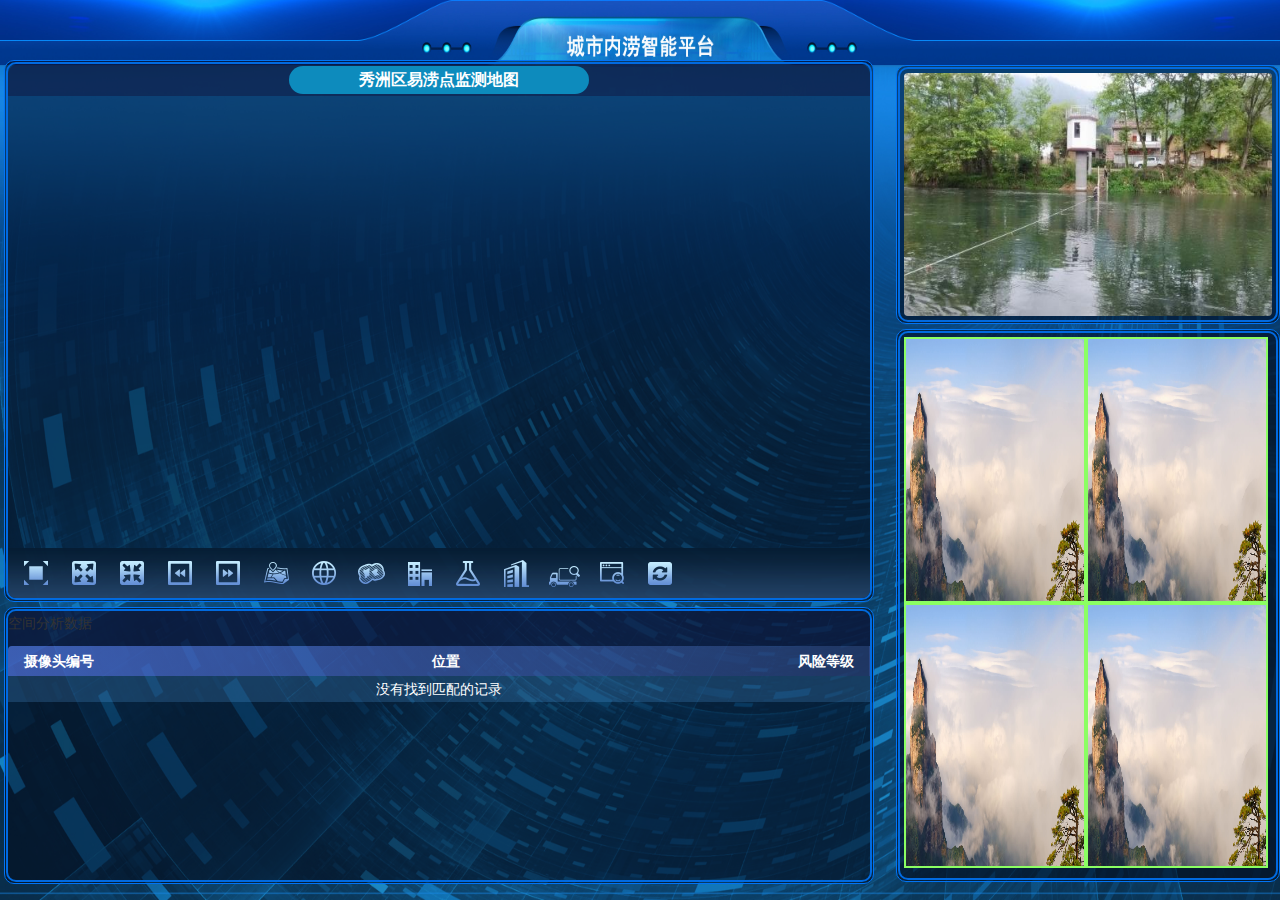
==== commit 92ec3503: "7.11" ====
--- a/index.html
+++ b/index.html
@@ -12,7 +12,9 @@
     <script src="static/js/laydate.js"></script>
     <script src="static/js/Home_page.js"></script>
     <meta charset="UTF-8">
-    <title>河长制监督系统</title>
+    <meta http-equiv="X-UA-Compatible" content="IE=edge,chrome=1">
+    <meta name="viewport" content="initial-scale=1.0, user-scalable=no, width=device-width">
+    <title>城市内涝监督平台</title>
     <style>
         .aui_title{background-color: #407fff !important;height: 32px;line-height: 32px;font-weight: 700;font-size: 14px}
     </style>
@@ -109,7 +111,9 @@
                             </div>
                         </div>
                         <!--//仓库-1，加油站-2，派出所-3，危化品企业-4，学校-5，医疗卫生-6，应急避难场所-7-->
-                        <div class="map" id="divMap"></div>
+                        <!--
+                        <div class="map" id="container"></div>-->
+                        <div class="map" id="container"></div>
                         <!--地图显示信息选择-->
                         <div class="display_type_box display_box" style="display: none;overflow:auto">
                             <div class="display_type_center_box">
@@ -299,8 +303,15 @@
 <script src="static/js/Home_page.js"></script>
 <script src="static/js/artDialog.js"></script>
 <script src="static/js/iframeTools.source.js"></script>
+
+<!--调高德API-->
+<script src="https://webapi.amap.com/maps?v=2.0&key=367d7006fd2ffec9a32ef48c87129afe"></script>
+<script type="text/javascript" src="static/js/test.js"></script>
+
+<!--
 <script type="text/javascript" src="static/js/api.js"></script>
 <script src="static/js/mapNew.js"></script>
+-->
 
 <script>
    var number;
--- a/static/css/BigData.css
+++ b/static/css/BigData.css
@@ -19,7 +19,7 @@
 .data_bodey{
     width: 100%;
     height: 100%;
-    background-image: url("../image/bg.png");
+    background-image: url("../image/bg.jpg");
     background-size: 100% 100%;
     position: absolute;
 
